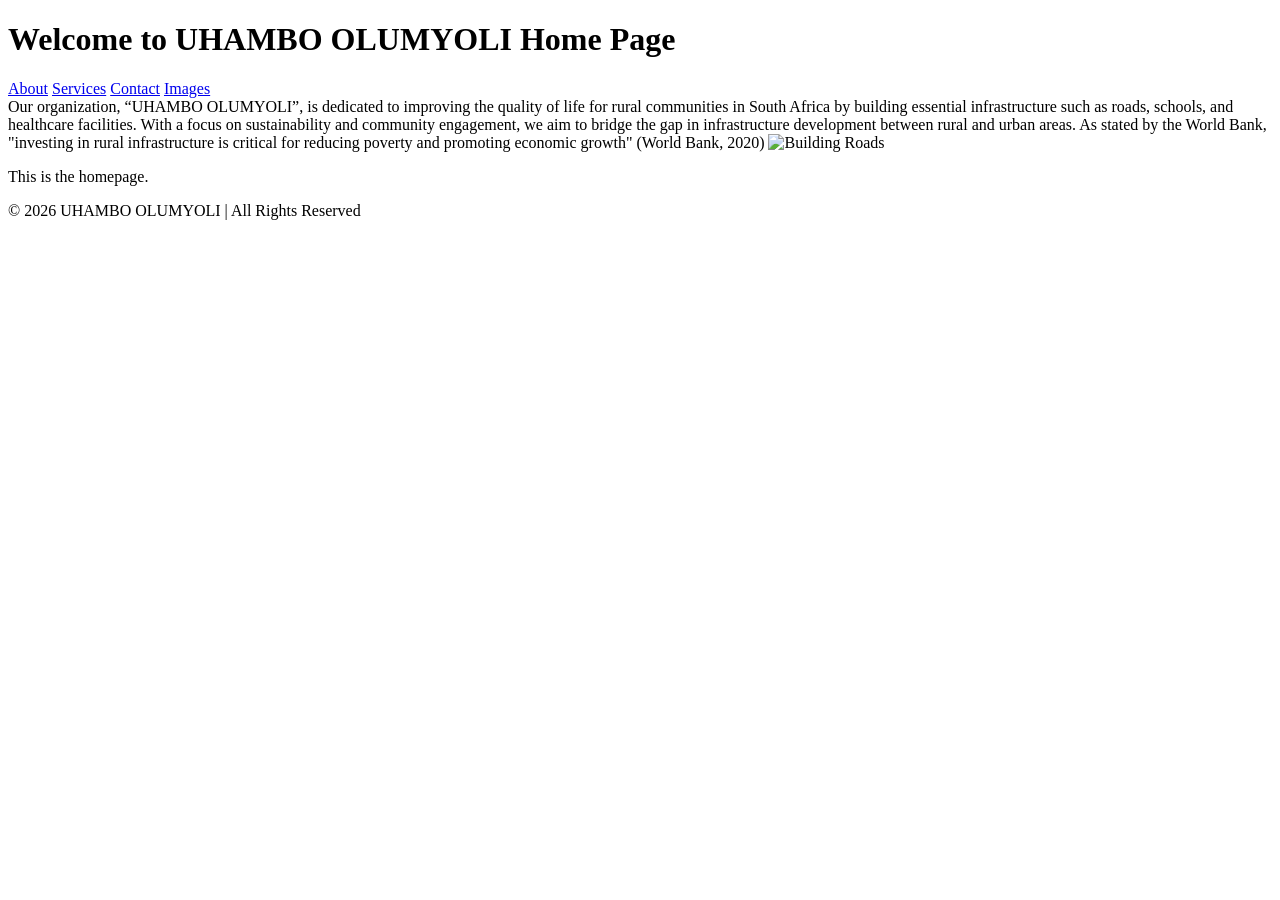
==== index.html @ 9ec94fbd "first commit" ====
<!DOCTYPE html>
<html>
<head>
    <title>UHAMBO OLUMYOLI</title>
</head>
<body>

<h1>Welcome to UHAMBO OLUMYOLI Home Page</h1>

<nav>
    <a href="Images2.html">About</a>
    <a href="Services2.html">Services</a>
    <a href="Contact.html.html">Contact</a>
    <a href="Images1.html">Images</a>
</nav>
<body>Our organization, “UHAMBO OLUMYOLI”, is dedicated to improving the quality of life for rural communities in South Africa by building essential infrastructure such as roads, schools, and healthcare facilities. With a focus on sustainability and community engagement, we aim to bridge the gap in infrastructure development between rural and urban areas. As stated by the World Bank, "investing in rural infrastructure is critical for reducing poverty and promoting economic growth" (World Bank, 2020) </BODY>


    <img src="During Construction.jpg" alt="Building Roads" width="300">

<p>This is the homepage.</p>

<footer>
    <p>&copy; 2026 UHAMBO OLUMYOLI | All Rights Reserved</p>
</footer>

</body>
</html>
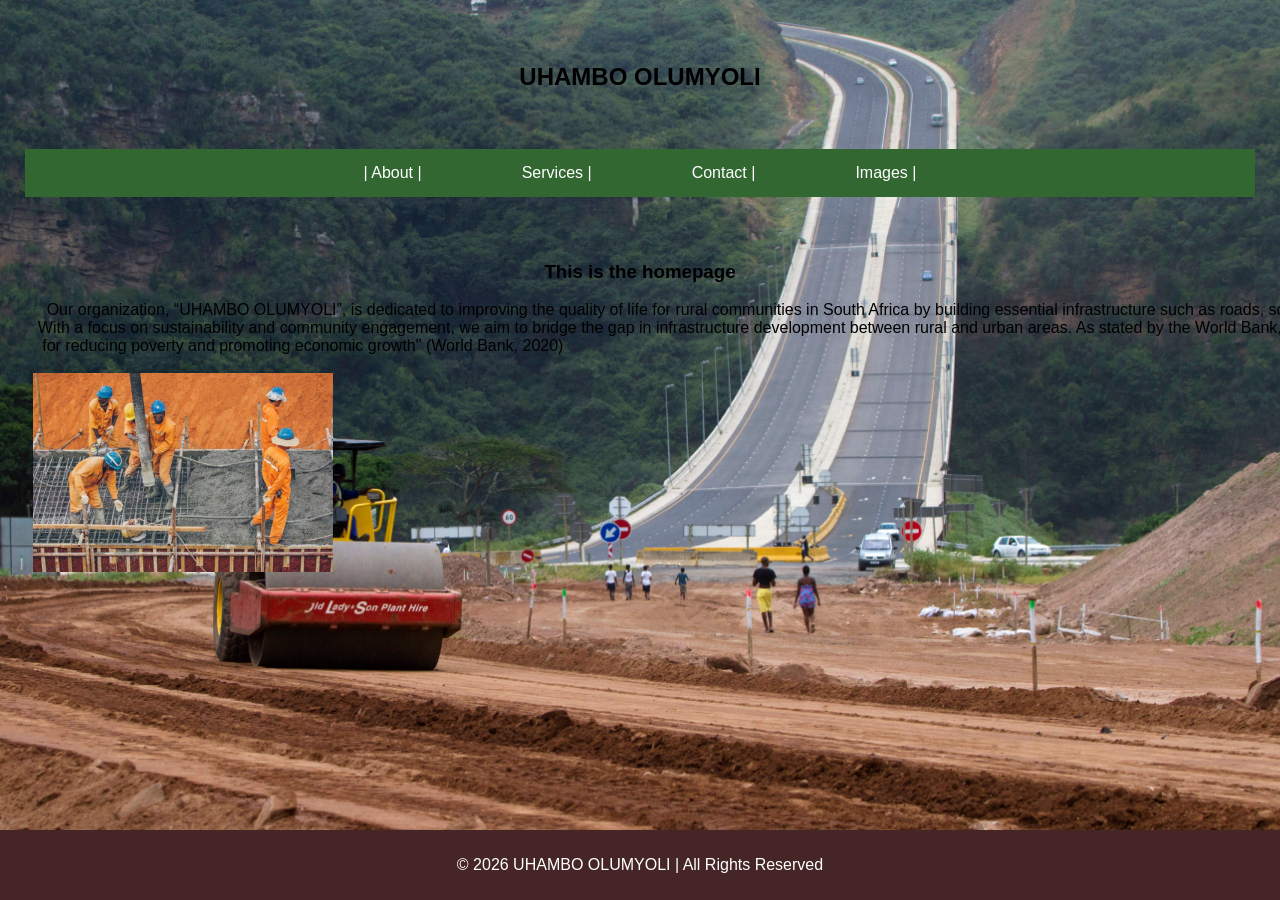
==== commit f783c6e8: "Commiting part2 files" ====
--- a/index.html
+++ b/index.html
@@ -1,25 +1,41 @@
 <!DOCTYPE html>
-<html>
+<html lang="en">
 <head>
+    <meta charset="UTF-8">
+    <meta name="viewport" content="width=device-width, initial-scale=1.0">
+    <link rel="stylesheet" href="CSS/style.css">
     <title>UHAMBO OLUMYOLI</title>
 </head>
 <body>
+<header>
+    <nav>
+    <div class="logo">
+     <img src="">
+</div>
+<h1>UHAMBO OLUMYOLI</h1>
+<div class="logo"><img src="">
+</div>
+</nav>
+<nav class="navbar">
+<ul>
+    <li><a href="About.html">|        About        |</a></li>
+    <li><a href="Services.html">Services       |</a></li>
+    <li><a href="Contact.html">Contact     |</a></li>
+    <li><a href="Images.html">Images    |</a></li>
+</ul>
+</nav>
+</header>
+<main>
+   <h3>This is the homepage</h3>
 
-<h1>Welcome to UHAMBO OLUMYOLI Home Page</h1>
+<pre>      Our organization, “UHAMBO OLUMYOLI”, is dedicated to improving the quality of life for rural communities in South Africa by building essential infrastructure such as roads, schools, and healthcare facilities.
+    With a focus on sustainability and community engagement, we aim to bridge the gap in infrastructure development between rural and urban areas. As stated by the World Bank, "investing in rural infrastructure is critical 
+     for reducing poverty and promoting economic growth" (World Bank, 2020) 
 
-<nav>
-    <a href="Images2.html">About</a>
-    <a href="Services2.html">Services</a>
-    <a href="Contact.html.html">Contact</a>
-    <a href="Images1.html">Images</a>
-</nav>
-<body>Our organization, “UHAMBO OLUMYOLI”, is dedicated to improving the quality of life for rural communities in South Africa by building essential infrastructure such as roads, schools, and healthcare facilities. With a focus on sustainability and community engagement, we aim to bridge the gap in infrastructure development between rural and urban areas. As stated by the World Bank, "investing in rural infrastructure is critical for reducing poverty and promoting economic growth" (World Bank, 2020) </BODY>
+   <img src="Images/Building3.jpg" alt="Construction Process" width="300" align="center">
+</pre>
 
-
-    <img src="During Construction.jpg" alt="Building Roads" width="300">
-
-<p>This is the homepage.</p>
-
+</main>
 <footer>
     <p>&copy; 2026 UHAMBO OLUMYOLI | All Rights Reserved</p>
 </footer>
--- a/CSS/style.css
+++ b/CSS/style.css
@@ -0,0 +1,76 @@
+/*GLOBAL STYLES*/
+html, body{
+    height: 100%;
+    margin: 0;
+    padding: 0;
+} 
+header{
+    background-color: clear;
+    text-align: center;
+    padding: 25px;
+}
+h1{
+    text-align: center;
+}
+h3{
+    text-align: center
+}
+body {
+    margin: 0px;
+    font-family: Arial, sans-serif;
+    background-image:url(../Images/Building1.jpg);
+    background-repeat: no-repeat;
+    background-size: cover;
+    background-position: center;
+    background-attachment: fixed;
+    min-height: 100vh;
+    display: flex;
+    flex-direction: column;
+}
+main{
+    margin-left: 20px;
+    margin-right: 20px;
+    flex: 1;
+}
+.navbar ul {
+    list-style-type: none;
+    background-color: rgb(50, 103, 50);
+    padding: 0px;
+    margin: 20px 0;
+    overflow: hidden;
+    display: flex;
+    justify-content: center;
+    gap: 40px;
+    list-style: none;
+}
+nav a{
+    color: white;
+    text-decoration: none;
+    margin: 0 15px;
+}
+.navbar a{
+    color: white;
+    text-decoration: none;
+    padding: 15px;
+    display: block;
+    text-align: center;
+    margin: 0 15px;
+}
+.navbar a:hover{
+    background-color: rgb(52, 32, 31);
+}
+.navbar li{
+    float: left;
+}
+footer {
+    display: block;
+    clear: both;
+    background-color: rgb(69, 37, 37);
+    color: white;
+    text-align: center;
+    padding: 10px 0;
+
+}
+pre{
+    font-family: Arial;
+}
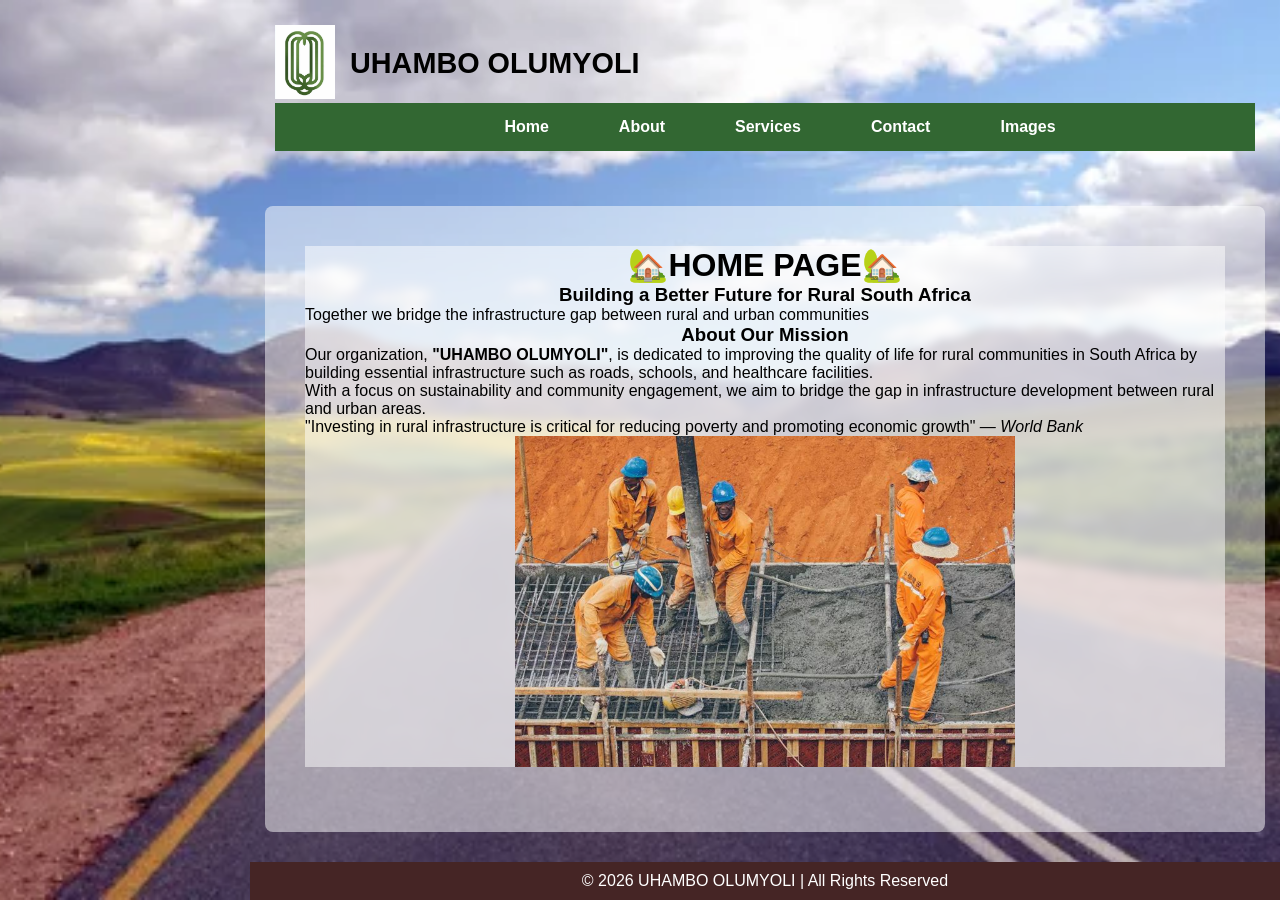
==== commit 28a9677d: "Add construction gallery + update captions" ====
--- a/index.html
+++ b/index.html
@@ -9,32 +9,51 @@
 <body>
 <header>
     <nav>
+   <div class="brand">
     <div class="logo">
-     <img src="">
-</div>
-<h1>UHAMBO OLUMYOLI</h1>
-<div class="logo"><img src="">
+        <img src="Images/Logo.jpeg" alt="uhambo olumyoli" width="240" height="120">
+    </div>
+    <h1>UHAMBO OLUMYOLI</h1></div>
 </div>
 </nav>
 <nav class="navbar">
 <ul>
-    <li><a href="About.html">|        About        |</a></li>
-    <li><a href="Services.html">Services       |</a></li>
-    <li><a href="Contact.html">Contact     |</a></li>
-    <li><a href="Images.html">Images    |</a></li>
+    <li><a href="index.html">Home</a></li>
+    <li><a href="About.html">About</a></li>
+    <li><a href="Services.html">Services</a></li>
+    <li><a href="Contact.html">Contact</a></li>
+    <li><a href="Images.html">Images</a></li>
 </ul>
 </nav>
 </header>
 <main>
-   <h3>This is the homepage</h3>
+<div class="text-block">
 
-<pre>      Our organization, “UHAMBO OLUMYOLI”, is dedicated to improving the quality of life for rural communities in South Africa by building essential infrastructure such as roads, schools, and healthcare facilities.
-    With a focus on sustainability and community engagement, we aim to bridge the gap in infrastructure development between rural and urban areas. As stated by the World Bank, "investing in rural infrastructure is critical 
-     for reducing poverty and promoting economic growth" (World Bank, 2020) 
+   <h1>🏡HOME PAGE🏡</h1>
 
-   <img src="Images/Building3.jpg" alt="Construction Process" width="300" align="center">
-</pre>
+  <section class="hero">
+    <div class="hero-content">
+      <h3>Building a Better Future for Rural South Africa</h3>
+      <p>Together we bridge the infrastructure gap between rural and urban communities</p>
+    </div>
+  </section>
 
+  <section class="intro">
+    <h3>About Our Mission</h3>
+    <p>Our organization, <strong>"UHAMBO OLUMYOLI"</strong>, is dedicated to improving the quality of life for rural communities in South Africa by building essential infrastructure such as roads, schools, and healthcare facilities.</p>
+    
+    <p>With a focus on sustainability and community engagement, we aim to bridge the gap in infrastructure development between rural and urban areas.</p>
+
+    <blockquote>
+      "Investing in rural infrastructure is critical for reducing poverty and promoting economic growth" 
+      <cite>— World Bank</cite>
+    </blockquote>
+
+  </section>
+
+   <img src="Images/Building3.jpg" alt="Construction Process" style="display: block; margin: 0 auto; width: 500px;" >
+
+</div>
 </main>
 <footer>
     <p>&copy; 2026 UHAMBO OLUMYOLI | All Rights Reserved</p>
--- a/CSS/style.css
+++ b/CSS/style.css
@@ -1,9 +1,29 @@
 /*GLOBAL STYLES*/
+
 html, body{
     height: 100%;
     margin: 0;
     padding: 0;
 } 
+* {
+    margin: 0;
+    padding: 0;
+    box-sizing: border-box;
+}
+.logo img{
+    width: 60px;
+    height: auto;
+
+}
+.brand {
+    display: flex;
+    align-items: center;
+        gap: 15px;
+}
+.brand h1{
+    margin: 0;
+    font-size: 1.8rem;
+}
 header{
     background-color: clear;
     text-align: center;
@@ -11,14 +31,20 @@
 }
 h1{
     text-align: center;
+    color: black;
+    font-family: Arial, Helvetica, sans-serif;
+}
+h2{
+    text-align: center;
+    color: white;
 }
 h3{
-    text-align: center
+    text-align: center;
+    color: black;
 }
 body {
-    margin: 0px;
-    font-family: Arial, sans-serif;
-    background-image:url(../Images/Building1.jpg);
+    font-family: Arial, Helvetica, sans-serif;
+    background-image:url(../Images/Product.jpg);
     background-repeat: no-repeat;
     background-size: cover;
     background-position: center;
@@ -26,42 +52,51 @@
     min-height: 100vh;
     display: flex;
     flex-direction: column;
+    padding-left: 250px;
+  background-size: cover;
+  color: white; /* text stays white + bright */
+  margin: 0;
 }
 main{
-    margin-left: 20px;
-    margin-right: 20px;
+    margin: 30px auto;
+    background: rgba(255, 255, 255, 0.5);
+    padding: 40px;
+    max-width: 1000px;
+    border-radius: 8px;
+    box-shadow: 0 4px 15 px rgba(0,0,0,0.2);
     flex: 1;
 }
 .navbar ul {
     list-style-type: none;
     background-color: rgb(50, 103, 50);
     padding: 0px;
-    margin: 20px 0;
+    margin: 0;
     overflow: hidden;
     display: flex;
     justify-content: center;
     gap: 40px;
     list-style: none;
+    width: 100%;
 }
 nav a{
     color: white;
     text-decoration: none;
     margin: 0 15px;
+    font-weight: bold;
 }
 .navbar a{
     color: white;
     text-decoration: none;
-    padding: 15px;
+    padding: 15px 0;
     display: block;
     text-align: center;
     margin: 0 15px;
+    width: 100%;
 }
 .navbar a:hover{
     background-color: rgb(52, 32, 31);
 }
-.navbar li{
-    float: left;
-}
+
 footer {
     display: block;
     clear: both;
@@ -69,8 +104,145 @@
     color: white;
     text-align: center;
     padding: 10px 0;
+    width: 100%;
 
 }
 pre{
     font-family: Arial;
+}
+
+/*CONTACT PAGE STYLE*/
+
+.contact-wrapper {
+  display: flex;
+  gap: 40px;
+  margin-top: 30px;
+  flex-wrap: wrap;
+}
+
+.contact-info {
+  flex: 1;
+  min-width: 250px;
+}
+
+.google-form {
+  flex: 1;
+  min-width: 300px;
+}
+
+.google-form iframe {
+  width: 100%;
+  border-radius: 15px;
+}
+
+.contact-card {
+  max-width: 900px; /* wider for form + info */
+}
+
+/*IMAGES PAGE STYLE*/
+
+.image-block {
+  width: 260px;                    /* total width of black block */
+  background: black;               /* black background */
+  border-radius: 35px;             /* big rounded corners like Simon */
+  padding: 20px;                   /* space between black edge + image */
+  margin: 40px auto;               /* centers block on page */
+  text-align: center;
+}
+
+.image-block img {
+  width: 100%;                     /* image fills inside the padding */
+  border-radius: 15px;             /* image corners slightly rounded */
+  display: block;
+}
+
+.caption {
+  color: white;
+  font-size: 1.4rem;
+  font-weight: bold;
+  margin-top: 18px;                /* space between image + caption */
+  font-family: Arial, sans-serif;
+}
+.gallery {
+  display: flex;
+  gap: 30px;
+  justify-content: center;
+  flex-wrap: wrap;
+}
+.text-block {
+  background: rgba(255, 255, 255, 0.5); /* 0.9 = 90% white, 10% see-through */
+  backdrop-filter: blur(5px);           /* frosted glass effect - looks modern */
+  color: black;
+}
+
+/*SERVICES PAGE STYLE*/
+
+.services {
+  max-width: 1100px;
+  margin: 40px auto;
+  padding: 20px;
+}
+
+.services h2 {
+  text-align: center;
+  color: green;
+  margin-bottom: 10px;
+}
+
+.services .intro {
+  text-align: center;
+  max-width: 700px;
+  margin: 0 auto 40px;
+  line-height: 1.6;
+}
+
+.service-grid {
+  display: grid;
+  grid-template-columns: repeat(auto-fit, minmax(300px, 1fr)); /* auto responsive */
+  gap: 25px;
+}
+
+.service-card {
+  background: rgb(91, 44, 44);
+  border-left: 4px solid green; /* matches your footer */
+  padding: 20px;
+  border-radius: 8px;
+  box-shadow: 0 2px 5px rgba(0,0,0,0.1);
+}
+
+.service-card h3 {
+  margin-top: 0;
+  color: #333;
+}
+
+.service-card ul {
+  margin: 10px 0 0 20px;
+  line-height: 1.6;
+}
+.intro {
+    color: black;
+}
+
+/*ABOUT PAGE STYLE*/
+
+.about {
+  max-width: 900px;
+  margin: 40px auto;
+  padding: 20px;
+  line-height: 1.7;
+}
+
+.about h2 {
+  color: green; /* matches your footer */
+  text-align: center;
+  margin-bottom: 30px;
+}
+
+.about h3 {
+  margin-top: 30px;
+  color: #333;
+}
+
+.about ul {
+  margin-left: 20px;
 }
